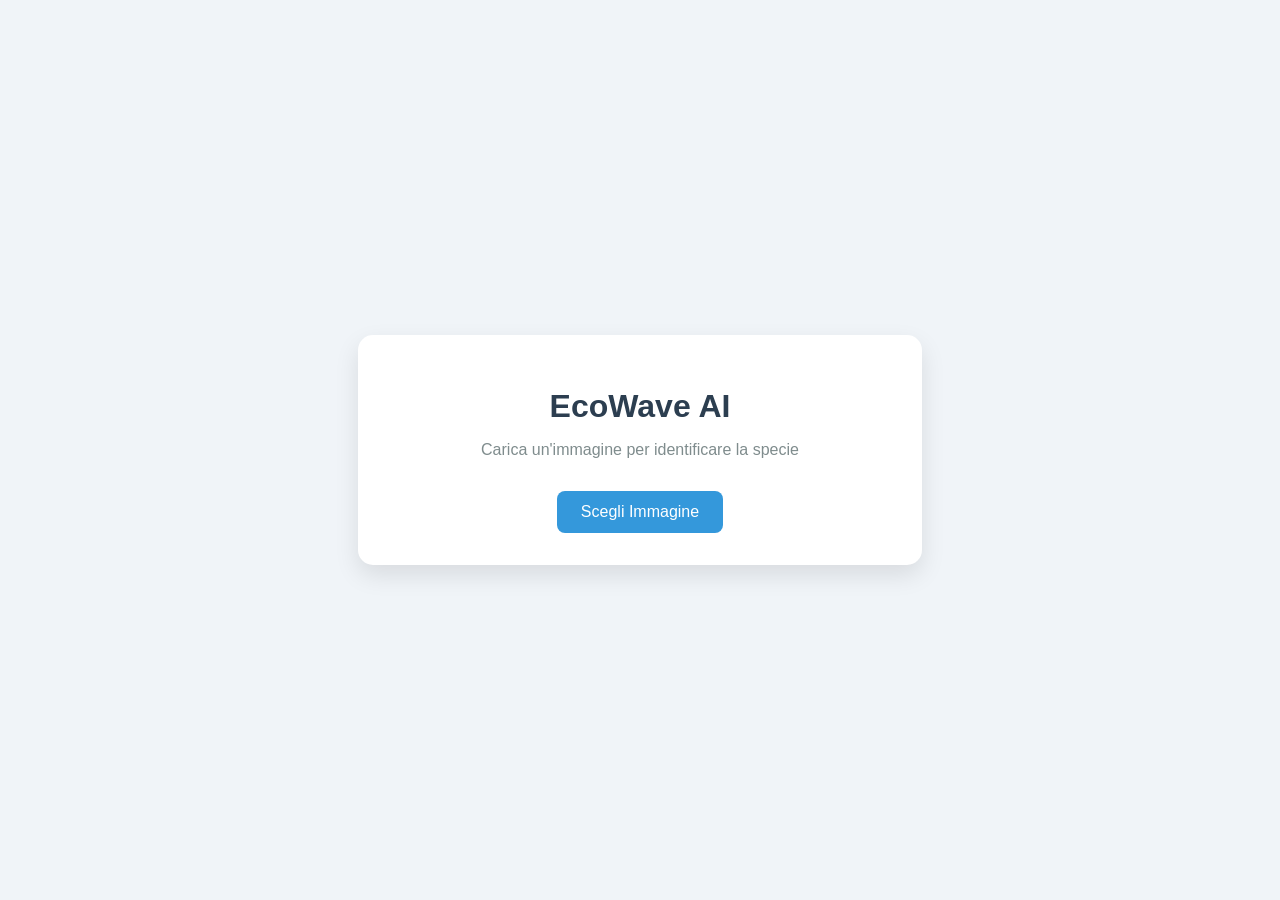
==== index.html @ 2bc34397 "1" ====
<!DOCTYPE html>
<html lang="it">
<head>
    <meta charset="UTF-8">
    <meta name="viewport" content="width=device-width, initial-scale=1.0">
    <title>EcoWave - Classificazione Pesci</title>
    <link rel="stylesheet" href="style.css">
    <script src="https://cdn.jsdelivr.net/npm/onnxruntime-web/dist/ort.min.js"></script>
</head>
<body>
    <div class="container">
        <h1>EcoWave AI</h1>
        <p>Carica un'immagine per identificare la specie</p>

        <div class="upload-section">
            <input type="file" id="imageUpload" accept="image/*" hidden>
            <label for="imageUpload" class="btn-upload">Scegli Immagine</label>
        </div>

        <div id="preview-container" class="hidden">
            <img id="imagePreview" src="#" alt="Anteprima">
            <canvas id="canvas" width="256" height="72" class="hidden"></canvas>
            <button id="predictBtn" class="btn-predict">Analizza Specie</button>
        </div>

        <div id="result-container" class="hidden">
            <h3>Risultato:</h3>
            <div id="prediction">Attendere...</div>
            <div id="confidence"></div>
        </div>
    </div>

    <script src="script.js"></script>
</body>
</html>
---- style.css ----
body {
    font-family: 'Segoe UI', Tahoma, Geneva, Verdana, sans-serif;
    background-color: #f0f4f8;
    display: flex;
    justify-content: center;
    align-items: center;
    min-height: 100vh;
    margin: 0;
}

.container {
    background: white;
    padding: 2rem;
    border-radius: 15px;
    box-shadow: 0 10px 25px rgba(0,0,0,0.1);
    text-align: center;
    width: 90%;
    max-width: 500px;
}

h1 { color: #2c3e50; margin-bottom: 0.5rem; }
p { color: #7f8c8d; }

.btn-upload, .btn-predict {
    display: inline-block;
    padding: 12px 24px;
    background-color: #3498db;
    color: white;
    border-radius: 8px;
    cursor: pointer;
    transition: background 0.3s;
    border: none;
    font-size: 1rem;
    margin-top: 1rem;
}

.btn-predict { background-color: #2ecc71; width: 100%; }
.btn-upload:hover { background-color: #2980b9; }

#preview-container img {
    max-width: 100%;
    border-radius: 10px;
    margin-top: 1.5rem;
    border: 3px solid #ecf0f1;
}

.hidden { display: none; }

#result-container {
    margin-top: 2rem;
    padding: 1rem;
    background: #e8f6ef;
    border-radius: 10px;
}

#prediction {
    font-size: 1.5rem;
    font-weight: bold;
    color: #27ae60;
}
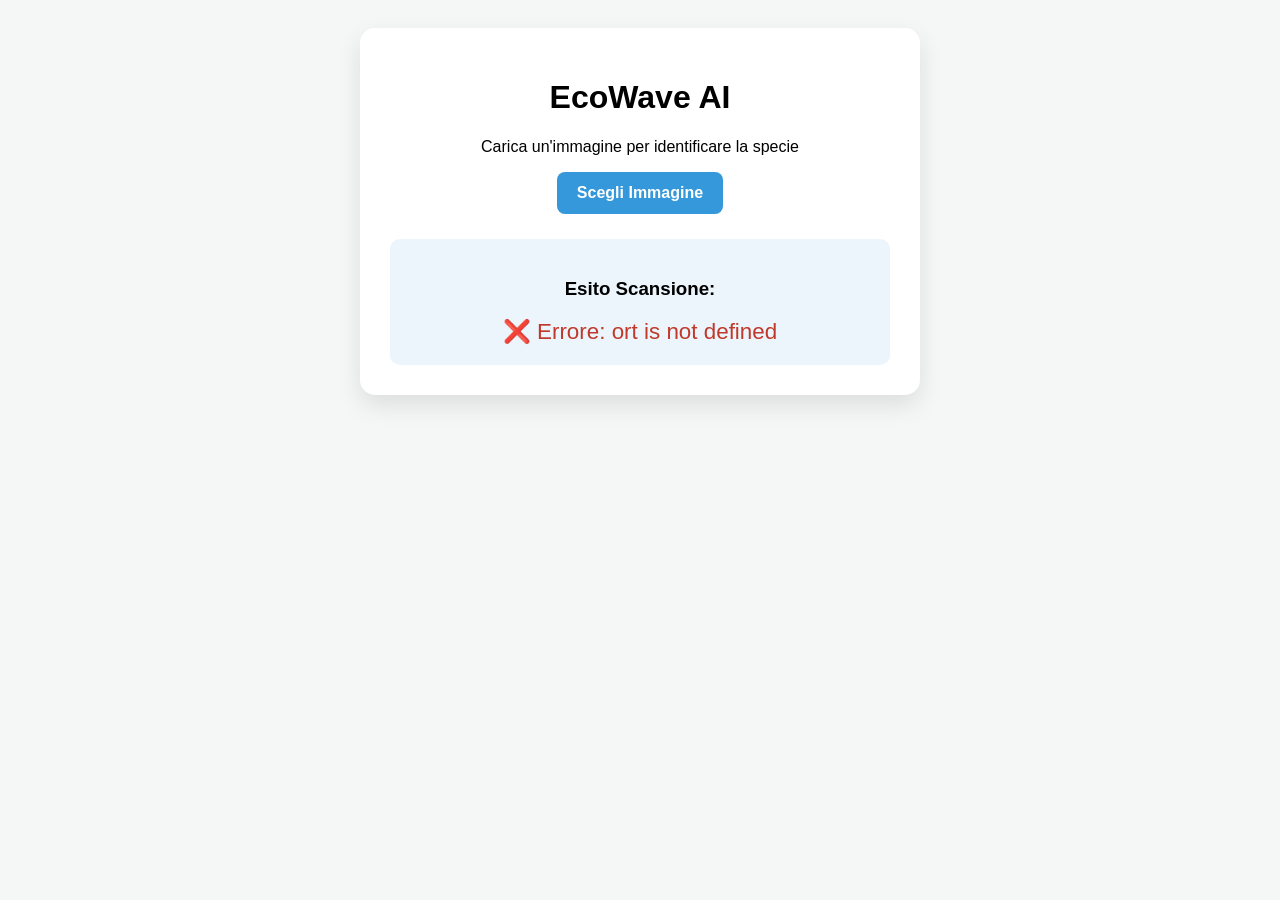
==== commit 1686b7fa: "modifiche" ====
--- a/index.html
+++ b/index.html
@@ -19,14 +19,16 @@
 
         <div id="preview-container" class="hidden">
             <img id="imagePreview" src="#" alt="Anteprima">
-            <canvas id="canvas" width="256" height="72" class="hidden"></canvas>
-            <button id="predictBtn" class="btn-predict">Analizza Specie</button>
+            
+            <div class="button-group">
+                <button id="predictBtn" class="btn-predict" disabled>Analizza Specie</button>
+                <button id="resetBtn" class="btn-secondary">Nuova Analisi</button>
+            </div>
         </div>
 
         <div id="result-container" class="hidden">
-            <h3>Risultato:</h3>
-            <div id="prediction">Attendere...</div>
-            <div id="confidence"></div>
+            <h3>Esito Scansione:</h3>
+            <div id="prediction">In attesa del sistema...</div>
         </div>
     </div>
 
--- a/style.css
+++ b/style.css
@@ -1,60 +1,85 @@
 body {
     font-family: 'Segoe UI', Tahoma, Geneva, Verdana, sans-serif;
-    background-color: #f0f4f8;
+    background-color: #f4f7f6;
     display: flex;
     justify-content: center;
-    align-items: center;
-    min-height: 100vh;
-    margin: 0;
+    padding: 20px;
 }
 
 .container {
     background: white;
-    padding: 2rem;
+    padding: 30px;
     border-radius: 15px;
     box-shadow: 0 10px 25px rgba(0,0,0,0.1);
+    max-width: 500px;
+    width: 100%;
     text-align: center;
-    width: 90%;
-    max-width: 500px;
 }
 
-h1 { color: #2c3e50; margin-bottom: 0.5rem; }
-p { color: #7f8c8d; }
+.hidden { display: none !important; }
 
-.btn-upload, .btn-predict {
+#imagePreview {
+    max-width: 100%;
+    border-radius: 10px;
+    margin: 20px 0;
+}
+
+/* --- NUOVO STILE BOTTONI --- */
+.button-group {
+    display: flex;
+    gap: 10px;
+    justify-content: center;
+    margin-top: 15px;
+}
+
+button, .btn-upload {
     display: inline-block;
-    padding: 12px 24px;
+    padding: 12px 20px;
+    border-radius: 8px;
+    cursor: pointer;
+    font-weight: 600;
+    border: none;
+    transition: all 0.3s ease;
+}
+
+.btn-upload {
     background-color: #3498db;
     color: white;
-    border-radius: 8px;
-    cursor: pointer;
-    transition: background 0.3s;
-    border: none;
-    font-size: 1rem;
-    margin-top: 1rem;
 }
 
-.btn-predict { background-color: #2ecc71; width: 100%; }
-.btn-upload:hover { background-color: #2980b9; }
-
-#preview-container img {
-    max-width: 100%;
-    border-radius: 10px;
-    margin-top: 1.5rem;
-    border: 3px solid #ecf0f1;
+.btn-predict {
+    background-color: #2ecc71;
+    color: white;
+    flex: 2;
 }
 
-.hidden { display: none; }
+.btn-secondary {
+    background-color: #95a5a6;
+    color: white;
+    flex: 1;
+}
+
+/* Stato Disabilitato: Grigio e non cliccabile */
+button:disabled {
+    background-color: #bdc3c7 !important;
+    cursor: not-allowed;
+    opacity: 0.7;
+    transform: none !important;
+}
+
+button:hover:not(:disabled) {
+    transform: translateY(-2px);
+    filter: brightness(1.1);
+}
 
 #result-container {
-    margin-top: 2rem;
-    padding: 1rem;
-    background: #e8f6ef;
+    margin-top: 25px;
+    padding: 20px;
+    background-color: #ebf5fb;
     border-radius: 10px;
 }
 
 #prediction {
-    font-size: 1.5rem;
-    font-weight: bold;
-    color: #27ae60;
+    font-size: 1.4rem;
+    color: #2c3e50;
 }
